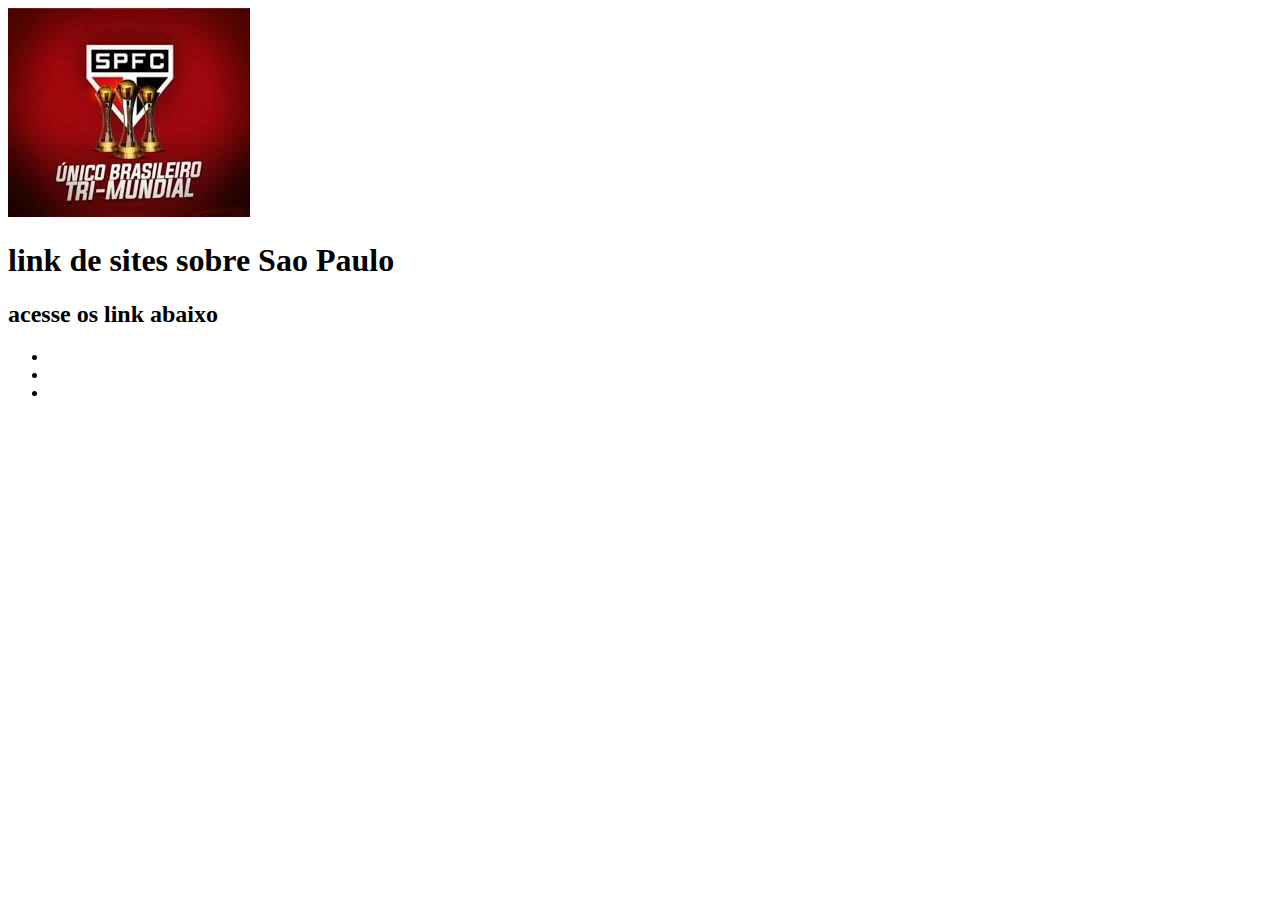
==== index2.html @ ec8aaeca "projeto 1" ====
<!DOCTYPE html>
<html lang="pt-br">
    <head
        <meta charset="UTF-8">
        <TITLE>Sao PAULO</TITLE>
        <link rel="stylesheet" href="style.css">
    </head>

    <body>
        <header>
            <img src="trimundiall.png" alt="">
            <h1>link de sites sobre Sao Paulo</h1>
        </header>

        <main>
           <h2>acesse os link abaixo</h2>
        <ul>
            <li>
                <a href="https://www.saopaulomania.com.br/lst/mi-uniformejogo?gad_source=1&gclid=EAIaIQobChMIyrT1urPJggMV4lVIAB00QwFGEAAYASAAEgIKUfD_BwE"></a>
            </li>
            <li>
                <a href="http://www.saopaulofc.net/spfc"></a>
            </li>
            <li>
                <a href=""
            </li>
        </ul>
        </main>

        <footer>

        </footer>

    </body>
</html>
---- style.css ----
#imagem-saopaulo{
   width:100px;
   border: slid 3px rgb(0, 0, 0);
}

.principal{
   background-color : brown;
   color :rgb(255, 240, 241)
}
.rodape{
        background-color: brown;
        color: rgb(255, 0, 51);
        text-align: center;
}
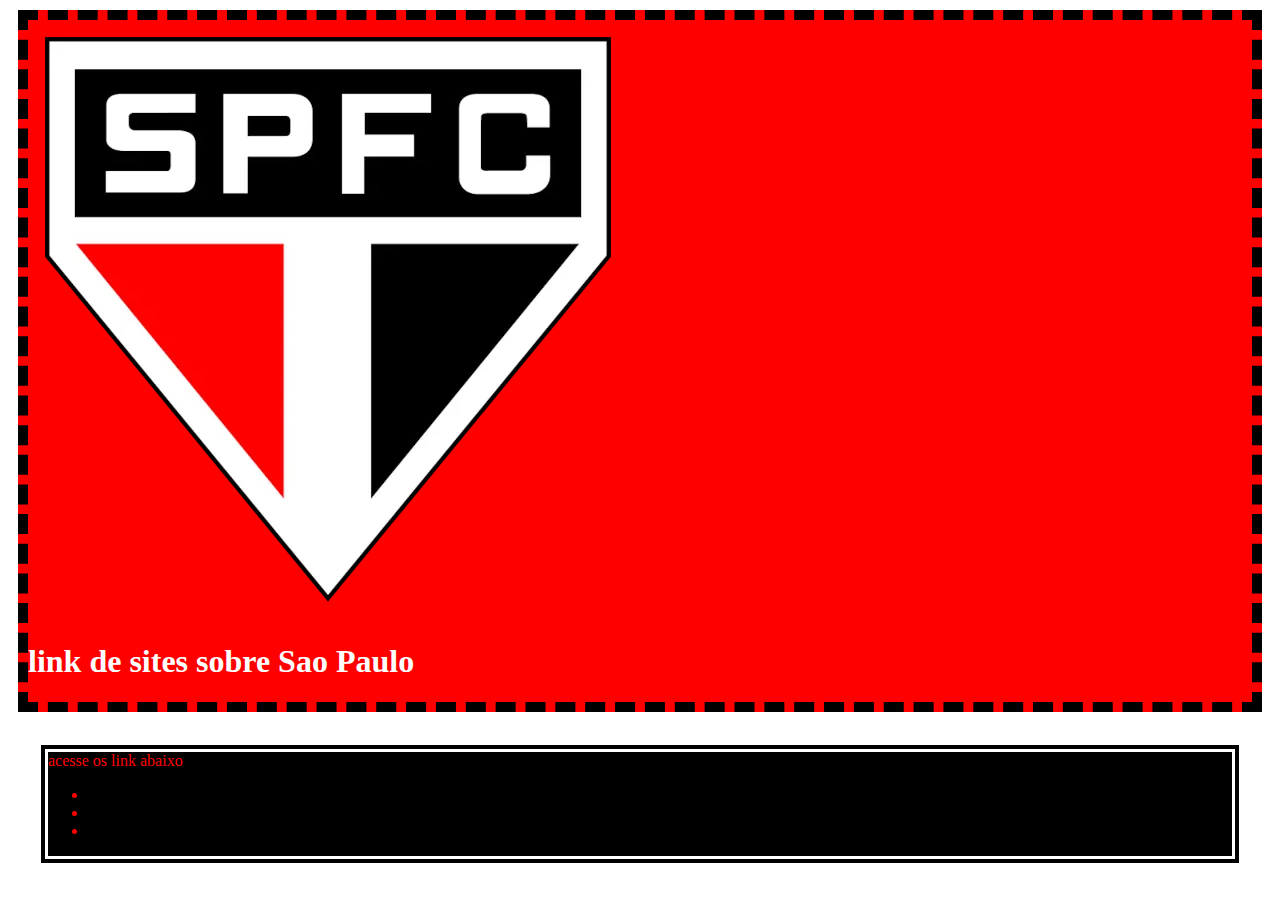
==== commit 66ca0198: "a" ====
--- a/index2.html
+++ b/index2.html
@@ -3,16 +3,16 @@
     <head
         <meta charset="UTF-8">
         <TITLE>Sao PAULO</TITLE>
-        <link rel="stylesheet" href="style.css">
+        <link rel="stylesheet" href="style2.css">
     </head>
 
     <body>
-        <header>
-            <img src="trimundiall.png" alt="">
+        <header class="cabecalho">
+            <img src="escudo-do-sao-paulo.png" alt="">
             <h1>link de sites sobre Sao Paulo</h1>
         </header>
 
-        <main>
+        <main class="principal"
            <h2>acesse os link abaixo</h2>
         <ul>
             <li>
@@ -22,7 +22,7 @@
                 <a href="http://www.saopaulofc.net/spfc"></a>
             </li>
             <li>
-                <a href=""
+                <a href="São Paulo Futebol Clube (@saopaulofc)"
             </li>
         </ul>
         </main>
--- a/style2.css
+++ b/style2.css
@@ -0,0 +1,18 @@
+.cabecalho{
+    background-color: red;
+    border: 10px;
+    border-color: rgb(0, 0, 0);
+    border-style: dashed;
+    margin: 10px;
+    color: white;
+    font-weight: 400;
+}
+
+.principal{
+    background-color: black;
+    border: 10px;
+    border-color: white;
+    border-style: double;
+    margin: 30px;
+    color: red;
+}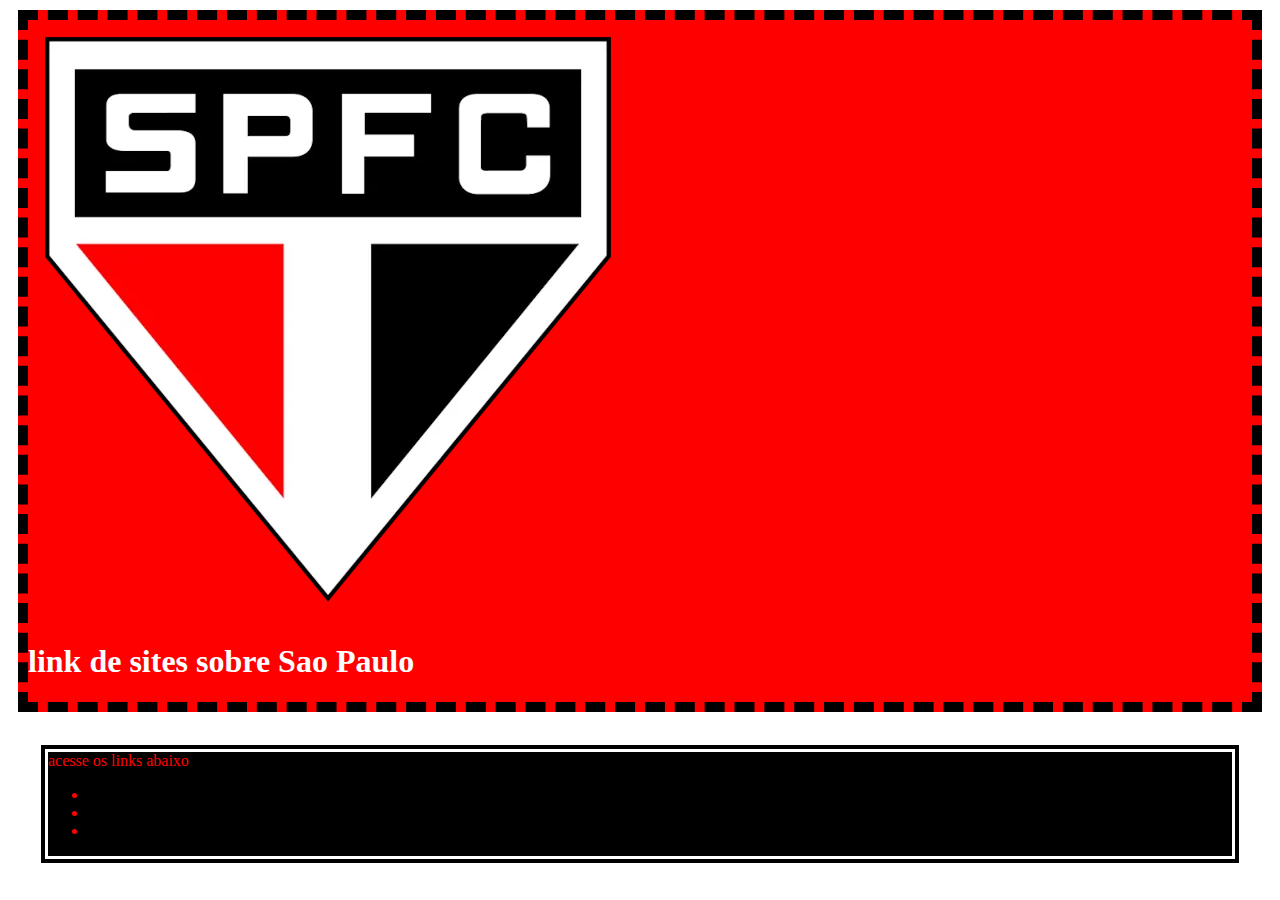
==== commit 2ca44901: "a" ====
--- a/index2.html
+++ b/index2.html
@@ -8,21 +8,21 @@
 
     <body>
         <header class="cabecalho">
-            <img src="escudo-do-sao-paulo.png" alt="">
+            <img src="escudo-do-sao-paulo.png" alt="" id="escudo-sao paulo">
             <h1>link de sites sobre Sao Paulo</h1>
         </header>
 
         <main class="principal"
-           <h2>acesse os link abaixo</h2>
+           <h2>acesse os links abaixo</h2>
         <ul>
             <li>
-                <a href="https://www.saopaulomania.com.br/lst/mi-uniformejogo?gad_source=1&gclid=EAIaIQobChMIyrT1urPJggMV4lVIAB00QwFGEAAYASAAEgIKUfD_BwE"></a>
+                <a href="https://www.saopaulomania.com.br/lst/mi-uniformejogo?gad_source=1&gclid=EAIaIQobChMIyrT1urPJggMV4lVIAB00QwFGEAAYASAAEgIKUfD_BwE"</a>
             </li>
             <li>
-                <a href="http://www.saopaulofc.net/spfc"></a>
+                <a href="http://www.saopaulofc.net/spfc"</a>
             </li>
             <li>
-                <a href="São Paulo Futebol Clube (@saopaulofc)"
+                <a href="São Paulo Futebol Clube (@saopaulofc)"</a>
             </li>
         </ul>
         </main>
--- a/style2.css
+++ b/style2.css
@@ -8,6 +8,10 @@
     font-weight: 400;
 }
 
+#escudo-sao paulo{
+    width: 300px;
+    border: 3px black solid;
+}
 .principal{
     background-color: black;
     border: 10px;
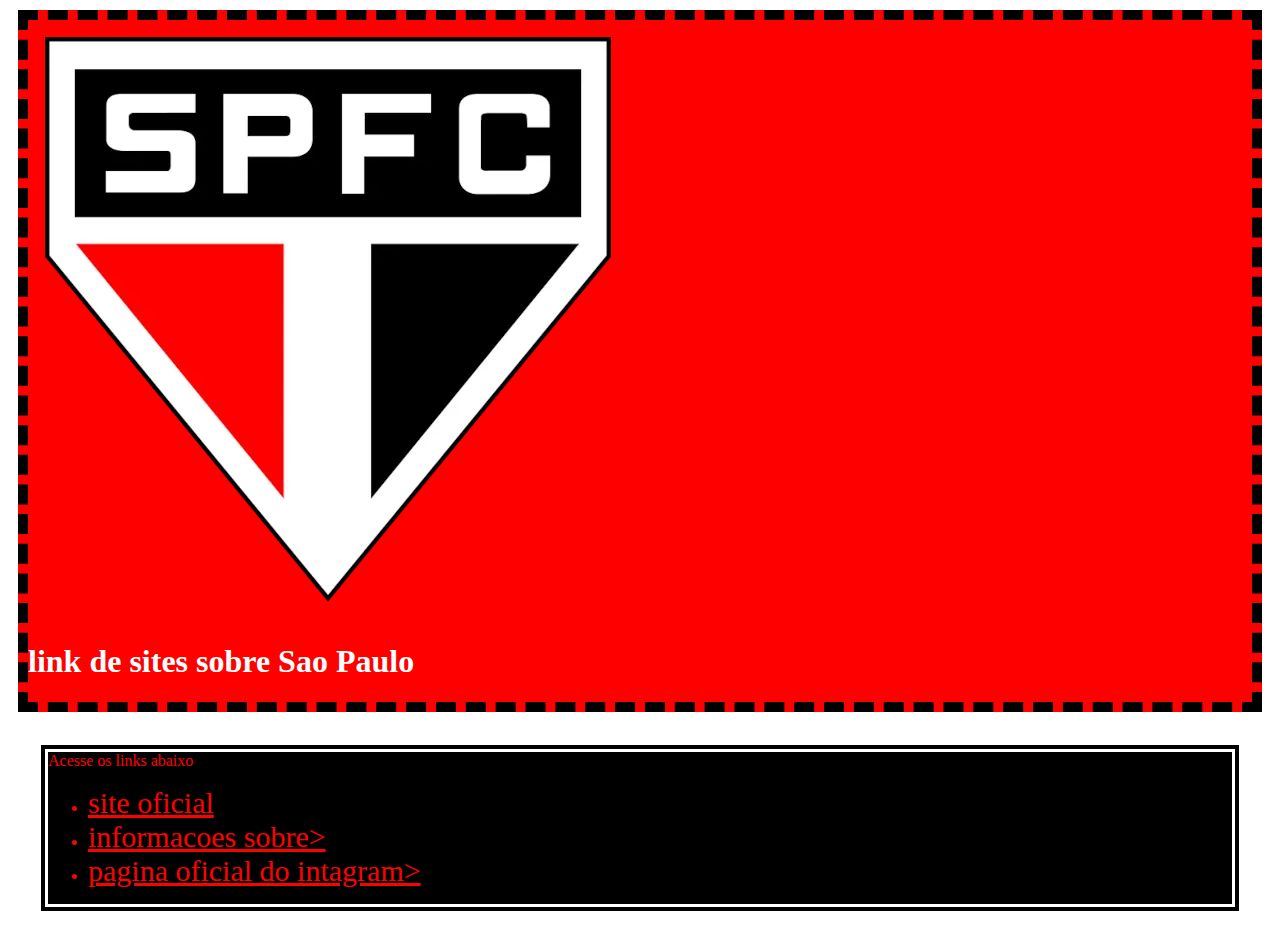
==== commit bbf3c28f: "a" ====
--- a/index2.html
+++ b/index2.html
@@ -13,16 +13,16 @@
         </header>
 
         <main class="principal"
-           <h2>acesse os links abaixo</h2>
+           <h2>Acesse os links abaixo</h2>
         <ul>
             <li>
-                <a href="https://www.saopaulomania.com.br/lst/mi-uniformejogo?gad_source=1&gclid=EAIaIQobChMIyrT1urPJggMV4lVIAB00QwFGEAAYASAAEgIKUfD_BwE"</a>
+                <a href="https://www.saopaulomania.com.br/lst/mi-uniformejogo?gad_source=1&gclid=EAIaIQobChMIyrT1urPJggMV4lVIAB00QwFGEAAYASAAEgIKUfD_BwE" class="lista-links">site oficial</a>
             </li>
             <li>
-                <a href="http://www.saopaulofc.net/spfc"</a>
+                <a href="http://www.saopaulofc.net/spfc" class="lista-links">informacoes sobre></a>
             </li>
             <li>
-                <a href="São Paulo Futebol Clube (@saopaulofc)"</a>
+                <a href="São Paulo Futebol Clube (@saopaulofc)" class="lista-links">pagina oficial do intagram></a>
             </li>
         </ul>
         </main>
--- a/style2.css
+++ b/style2.css
@@ -12,6 +12,16 @@
     width: 300px;
     border: 3px black solid;
 }
+
+.lista-links{
+    font-size: 30px;
+    color:red
+}
+.lista-links{d
+    font: size 40px;d
+    color:blue;
+}
+    
 .principal{
     background-color: black;
     border: 10px;
